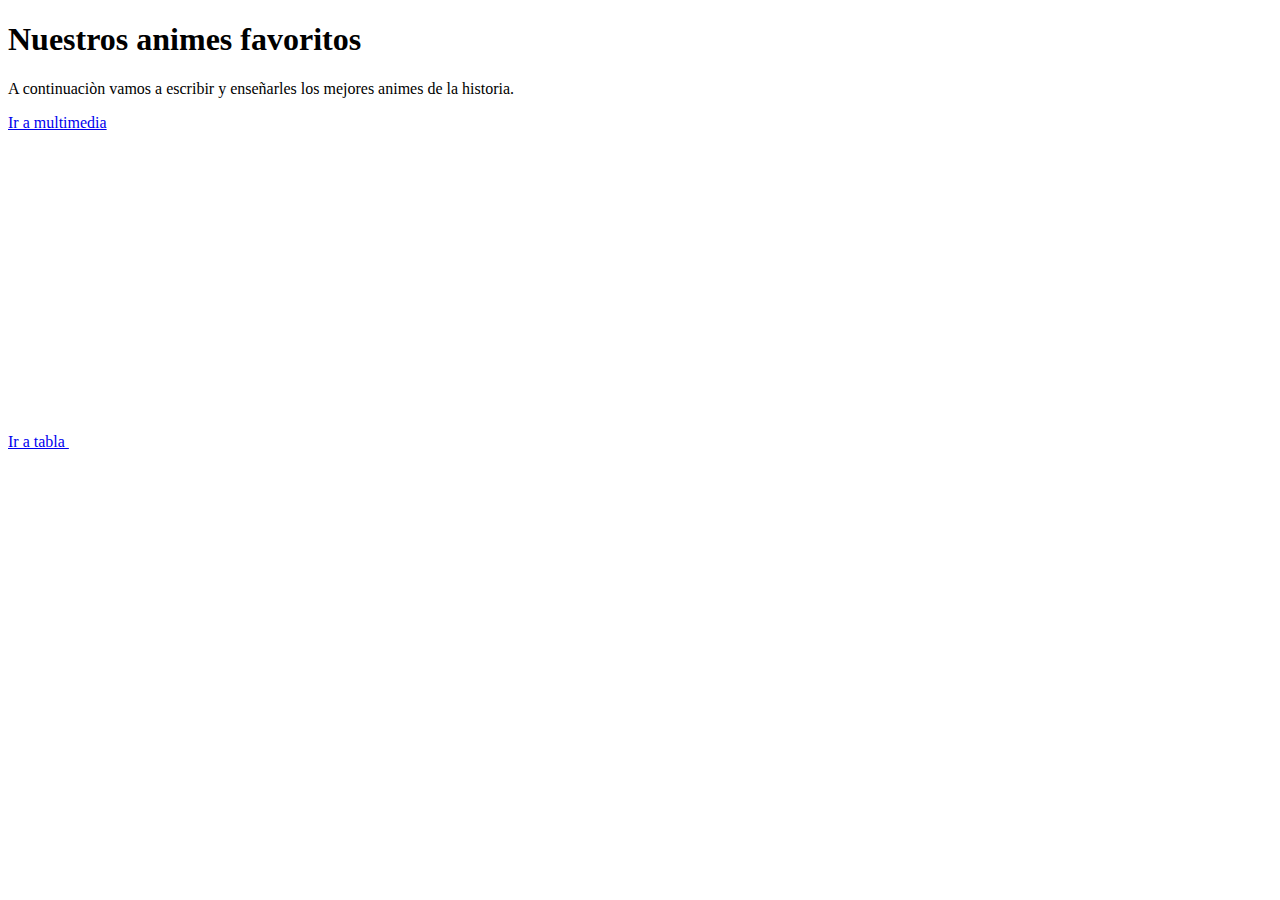
==== index.html @ dfa2626c "Version 2.0" ====
<!DOCTYPE html>
<html>
<head>
<title>Anime mixto</title>
</head>
<body>

<h1>Nuestros animes favoritos</h1>
<p>A continuaciòn vamos a escribir y enseñarles los mejores animes de la historia.</p>

</body>
</html>
<body>
    <a href="multimedia.html">Ir a multimedia</a>
    <br>
    <a href="tabla.html">Ir a tabla </a>
   
    <a href="http://table"></a>
    <a href="http://"></a>
</body>
<iframe width="560" height="315" src="https://www.youtube.com/embed/nAIPgTQ3QJ4" frameborder="0" allow="accelerometer; autoplay; encrypted-media; gyroscope; picture-in-picture" allowfullscreen></iframe>
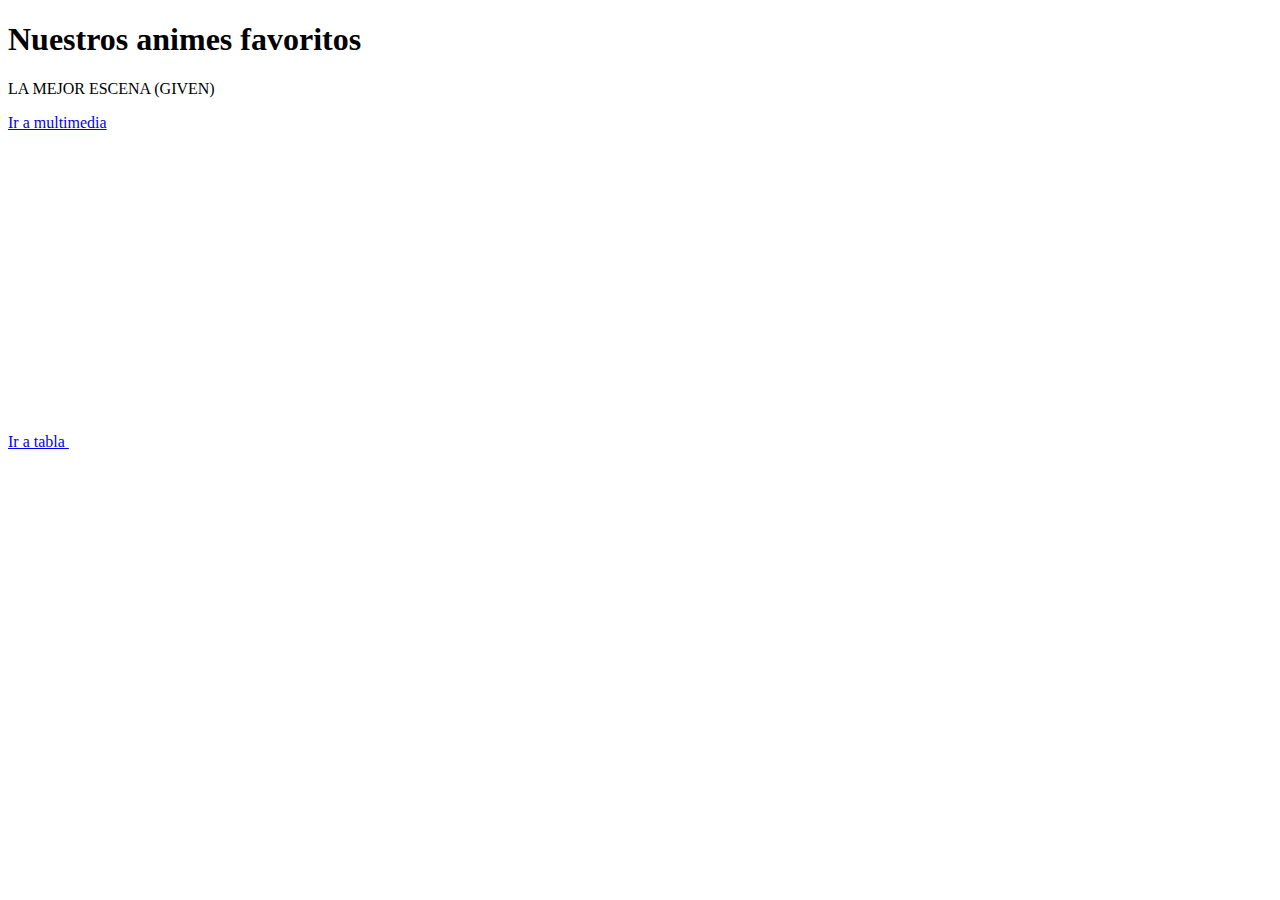
==== commit ca1346c3: "version 3.0" ====
--- a/index.html
+++ b/index.html
@@ -6,7 +6,7 @@
 <body>
 
 <h1>Nuestros animes favoritos</h1>
-<p>A continuaciòn vamos a escribir y enseñarles los mejores animes de la historia.</p>
+<p>LA MEJOR ESCENA (GIVEN)</p>
 
 </body>
 </html>
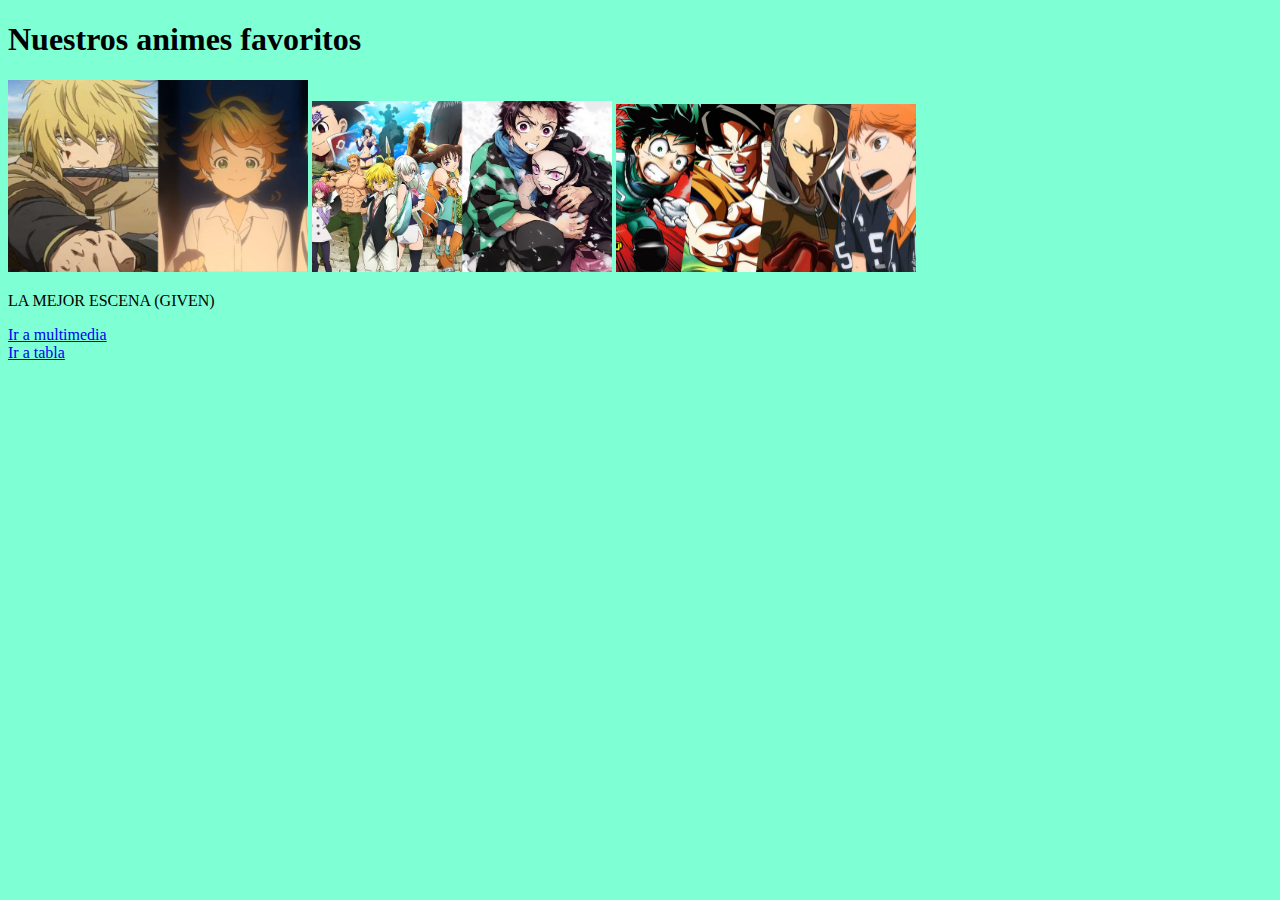
==== commit 2f6a2668: "version 4.0" ====
--- a/index.html
+++ b/index.html
@@ -2,10 +2,17 @@
 <html>
 <head>
 <title>Anime mixto</title>
+<style>
+img{
+    width: 300px;
+}
+</style>
 </head>
-<body>
-
+<body style="background-color: aquamarine">
 <h1>Nuestros animes favoritos</h1>
+<img src="anime.jpg">
+<img src="2.jpg">
+<img src="1.jpg">
 <p>LA MEJOR ESCENA (GIVEN)</p>
 
 </body>
@@ -18,4 +25,3 @@
     <a href="http://table"></a>
     <a href="http://"></a>
 </body>
-<iframe width="560" height="315" src="https://www.youtube.com/embed/nAIPgTQ3QJ4" frameborder="0" allow="accelerometer; autoplay; encrypted-media; gyroscope; picture-in-picture" allowfullscreen></iframe>
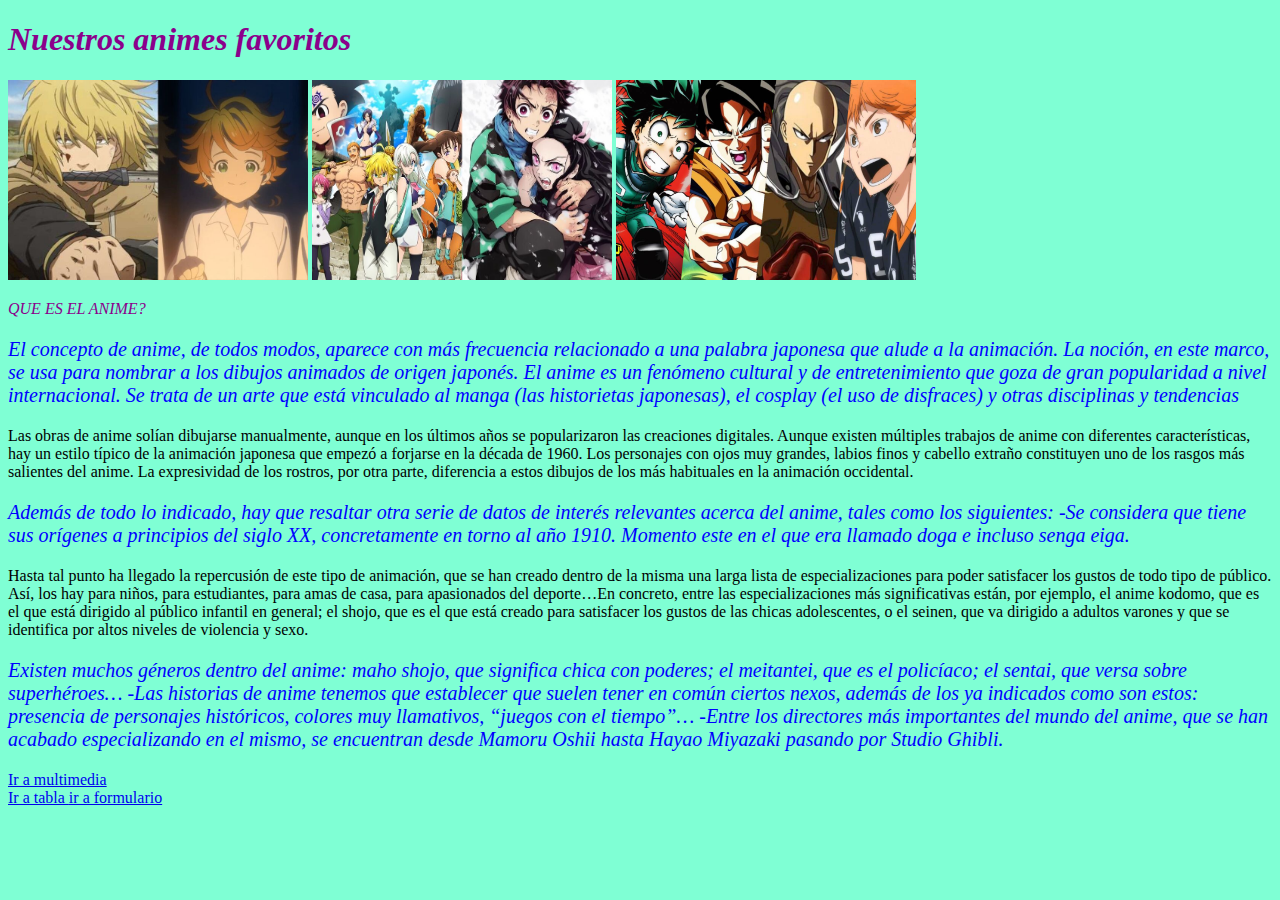
==== commit b685c87a: "version7.0" ====
--- a/index.html
+++ b/index.html
@@ -3,25 +3,32 @@
 <head>
 <title>Anime mixto</title>
 <style>
-img{
-    width: 300px;
-}
 </style>
+<link rel="stylesheet" href="style.css">
 </head>
 <body style="background-color: aquamarine">
-<h1>Nuestros animes favoritos</h1>
-<img src="anime.jpg">
-<img src="2.jpg">
-<img src="1.jpg">
-<p>LA MEJOR ESCENA (GIVEN)</p>
-
+<h1 id="mititulo">Nuestros animes favoritos</h1>
+<img class="imagenes" src="anime.jpg">
+<img class="imagenes" src="2.jpg">
+<img class="imagenes" src="1.jpg">
+<p id="mititulo">QUE ES EL ANIME?</p>
+<p id="miparrafo">El concepto de anime, de todos modos, aparece con más frecuencia relacionado a una palabra japonesa que alude a la animación. La noción, en este marco, se usa para nombrar a los dibujos animados de origen japonés.
+ El anime es un fenómeno cultural y de entretenimiento que goza de gran popularidad a nivel internacional. Se trata de un arte que está vinculado al manga (las historietas japonesas), el cosplay (el uso de disfraces) y otras disciplinas y tendencias</p>
+<p>Las obras de anime solían dibujarse manualmente, aunque en los últimos años se popularizaron las creaciones digitales. Aunque existen múltiples trabajos de anime con diferentes características, hay un estilo típico de la animación japonesa que empezó a forjarse en la década de 1960.
+Los personajes con ojos muy grandes, labios finos y cabello extraño constituyen uno de los rasgos más salientes del anime. La expresividad de los rostros, por otra parte, diferencia a estos dibujos de los más habituales en la animación occidental.</p>
+<p id="miparrafo">Además de todo lo indicado, hay que resaltar otra serie de datos de interés relevantes acerca del anime, tales como los siguientes:
+    -Se considera que tiene sus orígenes a principios del siglo XX, concretamente en torno al año 1910. Momento este en el que era llamado doga e incluso senga eiga.</p>
+<p>Hasta tal punto ha llegado la repercusión de este tipo de animación, que se han creado dentro de la misma una larga lista de especializaciones para poder satisfacer los gustos de todo tipo de público. Así, los hay para niños, para estudiantes, para amas de casa, para apasionados del deporte…En concreto, entre las especializaciones más significativas están, por ejemplo, el anime kodomo, que es el que está dirigido al público infantil en general; el shojo, que es el que está creado para satisfacer los gustos de las chicas adolescentes, o el seinen, que va dirigido a adultos varones y que se identifica por altos niveles de violencia y sexo.</p>
+<p id="miparrafo">Existen muchos géneros dentro del anime: maho shojo, que significa chica con poderes; el meitantei, que es el policíaco; el sentai, que versa sobre superhéroes…
+    -Las historias de anime tenemos que establecer que suelen tener en común ciertos nexos, además de los ya indicados como son estos: presencia de personajes históricos, colores muy llamativos, “juegos con el tiempo”…
+    -Entre los directores más importantes del mundo del anime, que se han acabado especializando en el mismo, se encuentran desde Mamoru Oshii hasta Hayao Miyazaki pasando por Studio Ghibli.</p>
 </body>
 </html>
 <body>
     <a href="multimedia.html">Ir a multimedia</a>
     <br>
     <a href="tabla.html">Ir a tabla </a>
-   
+    <a href="formulario.html">ir a formulario</a>
     <a href="http://table"></a>
     <a href="http://"></a>
 </body>
--- a/style.css
+++ b/style.css
@@ -0,0 +1,17 @@
+body{
+    background-color:aquamarine;
+    color: black;
+}
+#mititulo{
+    font-style:italic;
+    color: darkmagenta;
+}
+#miparrafo{
+    font-style:italic;
+    font-size: 20px;
+    color:blue;
+}
+.imagenes{
+    width: 300px;
+    height: 200px;
+}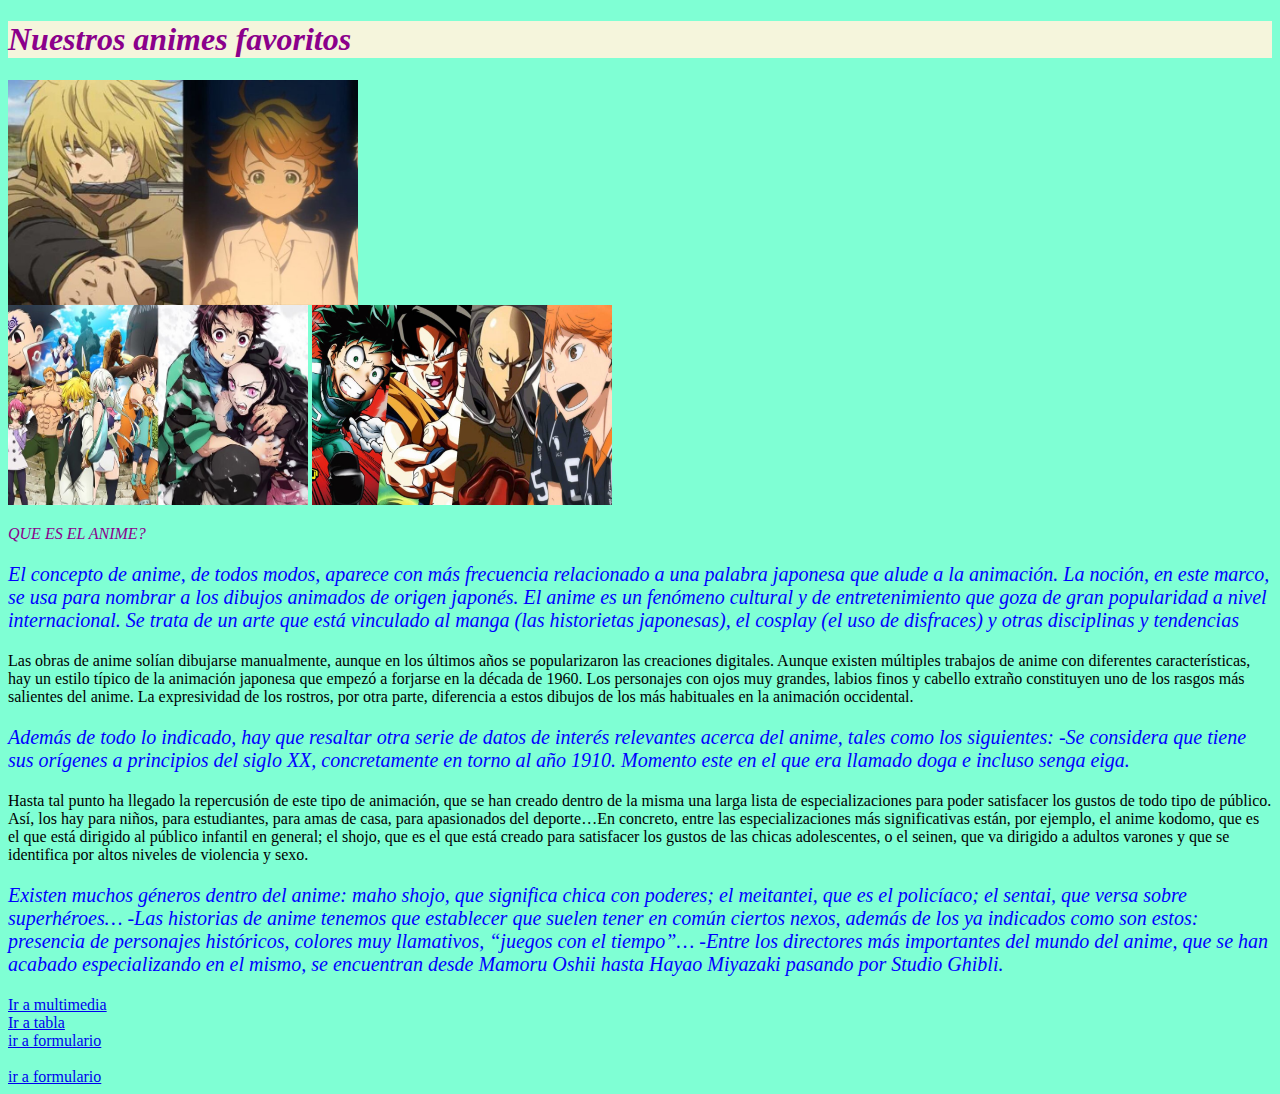
==== commit 390a99d4: "version 8.0" ====
--- a/index.html
+++ b/index.html
@@ -1,14 +1,14 @@
 <!DOCTYPE html>
 <html>
 <head>
-<title>Anime mixto</title>
+<title id="h1">Anime mixto</title>
 <style>
 </style>
 <link rel="stylesheet" href="style.css">
 </head>
 <body style="background-color: aquamarine">
 <h1 id="mititulo">Nuestros animes favoritos</h1>
-<img class="imagenes" src="anime.jpg">
+<img class="imgIntro" src="anime.jpg">
 <img class="imagenes" src="2.jpg">
 <img class="imagenes" src="1.jpg">
 <p id="mititulo">QUE ES EL ANIME?</p>
@@ -28,7 +28,11 @@
     <a href="multimedia.html">Ir a multimedia</a>
     <br>
     <a href="tabla.html">Ir a tabla </a>
+    <br>
     <a href="formulario.html">ir a formulario</a>
+    <br>
     <a href="http://table"></a>
-    <a href="http://"></a>
+    <br>
+    <a href="multimedia.html">ir a formulario</a>
 </body>
+ --- a/style.css
+++ b/style.css
@@ -14,4 +14,23 @@
 .imagenes{
     width: 300px;
     height: 200px;
+}
+h1{
+    background-color: beige
+}
+.imgIntro{
+    width: 350px;
+    display: block;
+}
+
+a:hover{
+    color: darkgoldenrod;
+    font-size: 30px;
+    font-style: italic
+}
+
+img:hover{
+    width: 420px;
+    height: 420px;
+
 }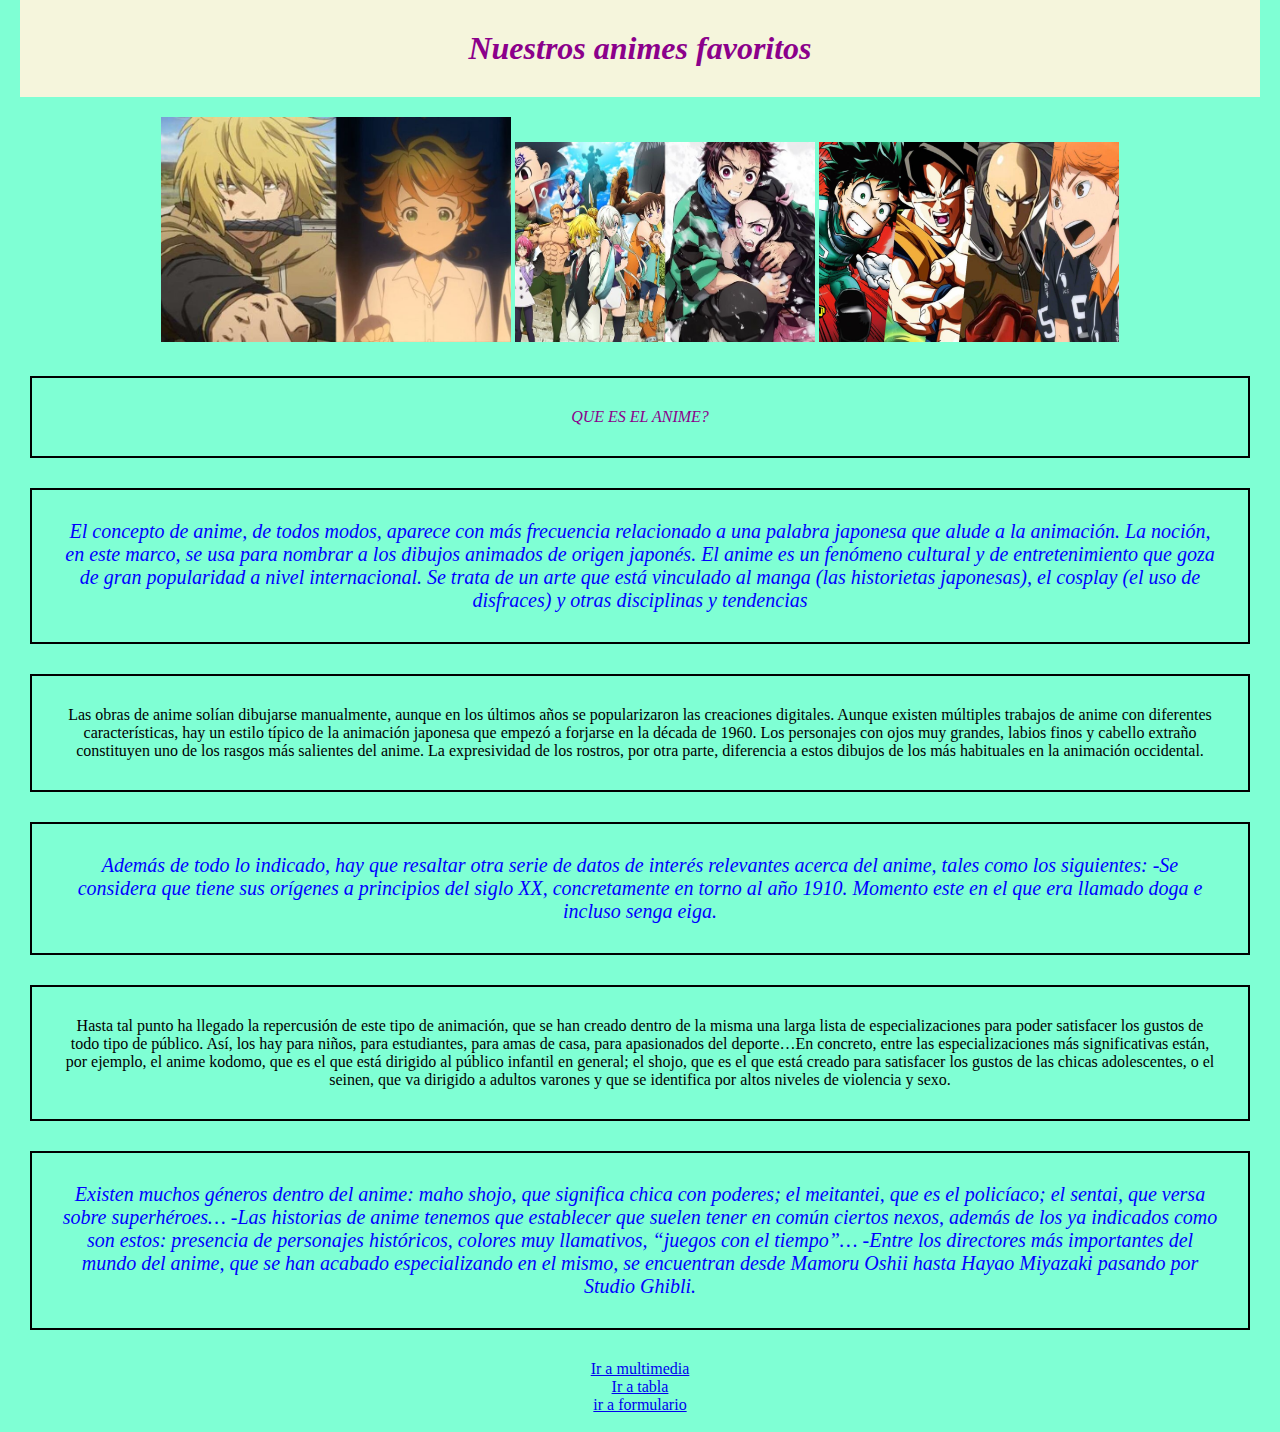
==== commit ed501d80: "version 9.0" ====
--- a/index.html
+++ b/index.html
@@ -33,6 +33,5 @@
     <br>
     <a href="http://table"></a>
     <br>
-    <a href="multimedia.html">ir a formulario</a>
 </body>
  --- a/style.css
+++ b/style.css
@@ -1,10 +1,17 @@
+*{
+    margin: auto;
+    margin: auto;
+}
 body{
     background-color:aquamarine;
     color: black;
+    text-align: center;
 }
 #mititulo{
     font-style:italic;
     color: darkmagenta;
+    padding: 30px;
+    font size: 100px;
 }
 #miparrafo{
     font-style:italic;
@@ -16,21 +23,29 @@
     height: 200px;
 }
 h1{
-    background-color: beige
+    background-color: beige;
+    margin-left: 20px;
+    margin-right: 20px;
+}
+p{
+    border: 2px solid black;
+    padding: 30px;
+    margin: 30px;
 }
 .imgIntro{
     width: 350px;
-    display: block;
+    display: inline;
+    margin-top: 20px;
 }
-
 a:hover{
     color: darkgoldenrod;
     font-size: 30px;
     font-style: italic
 }
-
 img:hover{
     width: 420px;
     height: 420px;
-
+}
+#video{
+    margin-top: 20px
 }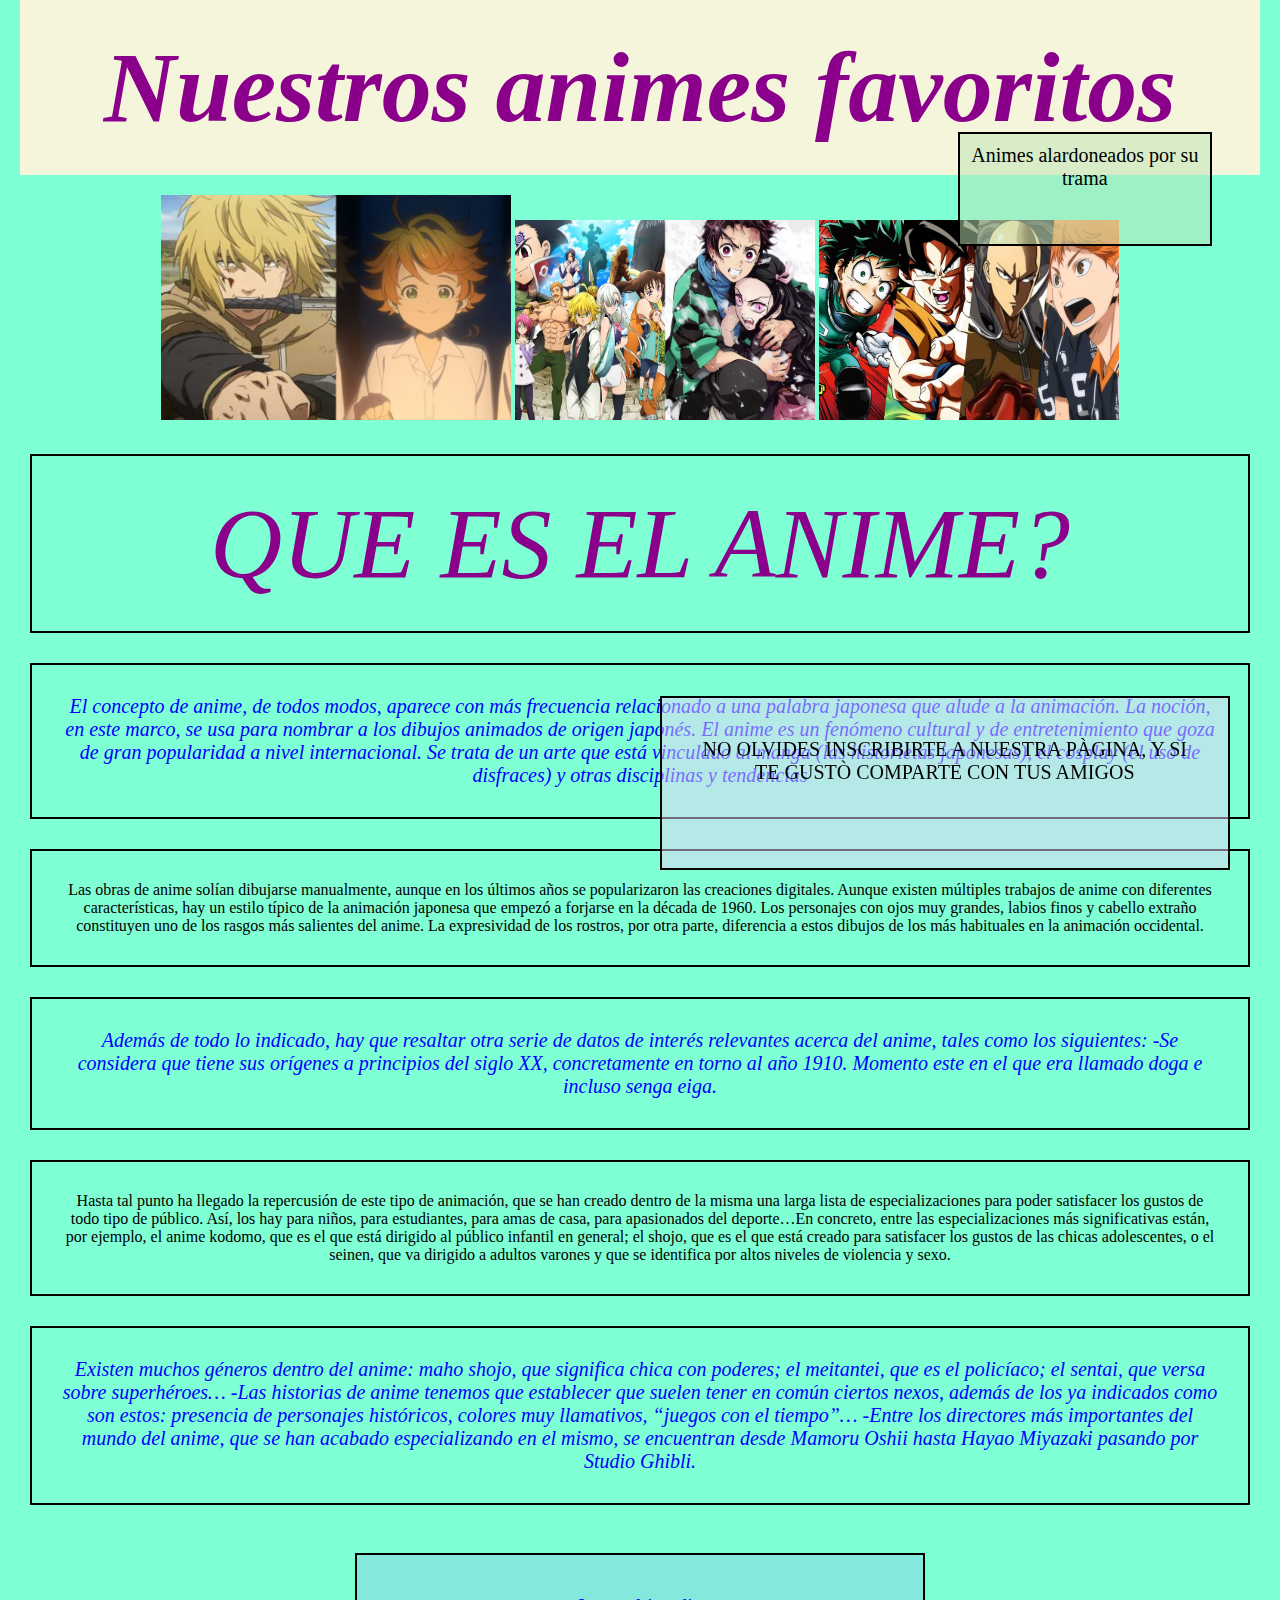
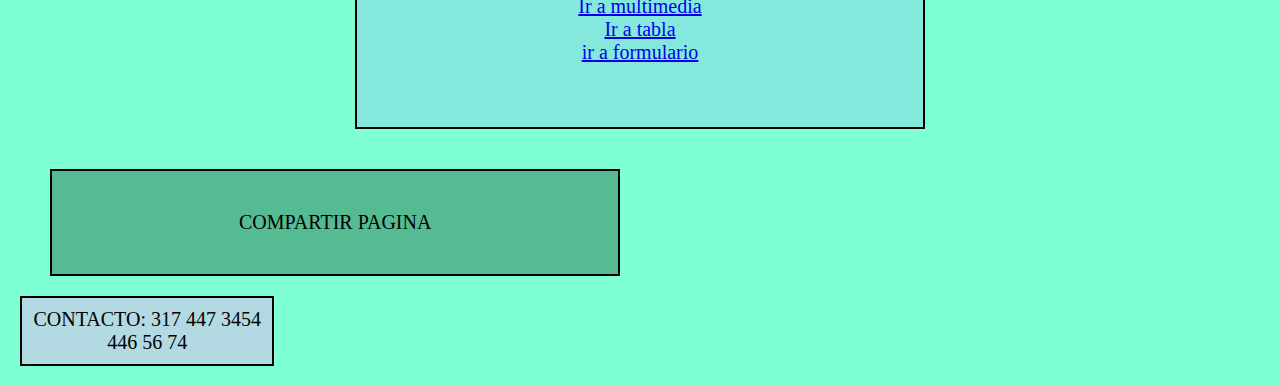
==== commit c3eba619: "version 11.0" ====
--- a/index.html
+++ b/index.html
@@ -1,7 +1,7 @@
 <!DOCTYPE html>
 <html>
 <head>
-<title id="h1">Anime mixto</title>
+<title class="cuadro1" id="h1">Anime mixto</title>
 <style>
 </style>
 <link rel="stylesheet" href="style.css">
@@ -25,13 +25,37 @@
 </body>
 </html>
 <body>
-    <a href="multimedia.html">Ir a multimedia</a>
+    
     <br>
-    <a href="tabla.html">Ir a tabla </a>
-    <br>
-    <a href="formulario.html">ir a formulario</a>
-    <br>
-    <a href="http://table"></a>
-    <br>
+    <div class="cuadro1">
+            <a href="multimedia.html">Ir a multimedia</a>
+            <br>
+            <a href="tabla.html">Ir a tabla </a>
+            <br>
+            <a href="formulario.html">ir a formulario</a>
+            <br>
+            <a href="http://table"></a>
+            <br>
+    </div>
+    
+    <div class="cuadro2">
+        COMPARTIR PAGINA
+    </div>
+
+        <div class="cuadro3">
+         NO OLVIDES INSCRIBIRTE A NUESTRA PÀGINA, Y SI TE GUSTÒ COMPARTE CON TUS AMIGOS
+     </div>
+
+     <div class="cuadro4">
+         Animes alardoneados por su trama
+    </div>
+
+    <div class="flotante">
+        CONTACTO:
+        317 447 3454
+        446 56 74
+    </div>
+
 </body>
+
  --- a/style.css
+++ b/style.css
@@ -11,7 +11,7 @@
     font-style:italic;
     color: darkmagenta;
     padding: 30px;
-    font size: 100px;
+    font-size: 100px;
 }
 #miparrafo{
     font-style:italic;
@@ -48,4 +48,70 @@
 }
 #video{
     margin-top: 20px
+}
+.cuadro1{
+    width: 38%;
+    height: 30%;
+    border: black solid 2px;
+    padding: 40px;
+    background-color: rgba(139, 210, 228, 0.5);
+    font-family: 'Times New Roman', Times, serif;
+    font-size: 20px;
+    position: static;
+}
+.cuadro2{
+    width: 38%;
+    height: 30%;
+    border: black solid 2px;
+    padding: 40px;
+    background-color: rgba(41, 119, 80, 0.5);
+    font-family: 'Times New Roman', Times, serif;
+    font-size: 20px;
+    position: relative;
+    margin: 20px;
+    top: 20px;
+    left: 30px;
+}
+
+.cuadro3{
+    width: 38%;
+    height: 10%;
+    border: black solid 2px;
+    padding: 40px;
+    background-color: rgba(236, 212, 252, 0.5);
+    font-family: 'Times New Roman', Times, serif;
+    font-size: 20px;
+    position: fixed;
+    margin: 20px;
+    bottom: 10px;
+    right: 30px;
+}
+
+.cuadro4{
+    width: 18%;
+    height: 10%;
+    border: black solid 2px;
+    padding: 10px;
+    background-color: rgba(190, 228, 179, 0.5);
+    font-family: 'Times New Roman', Times, serif;
+    font-size: 20px;
+    position: absolute;
+    margin: 20px;
+    top: 112px;
+    right: 48px;
+}
+
+.flotante{
+    width: 18%;
+    height: 10%;
+    border: black solid 2px;
+    padding: 10px;
+    background-color: rgba(231, 179, 241, 0.5);
+    font-family: 'Times New Roman', Times, serif;
+    font-size: 20px;
+    float: left;
+    margin: 20px;
+    top: 40px;
+    right: 48px;
+
 }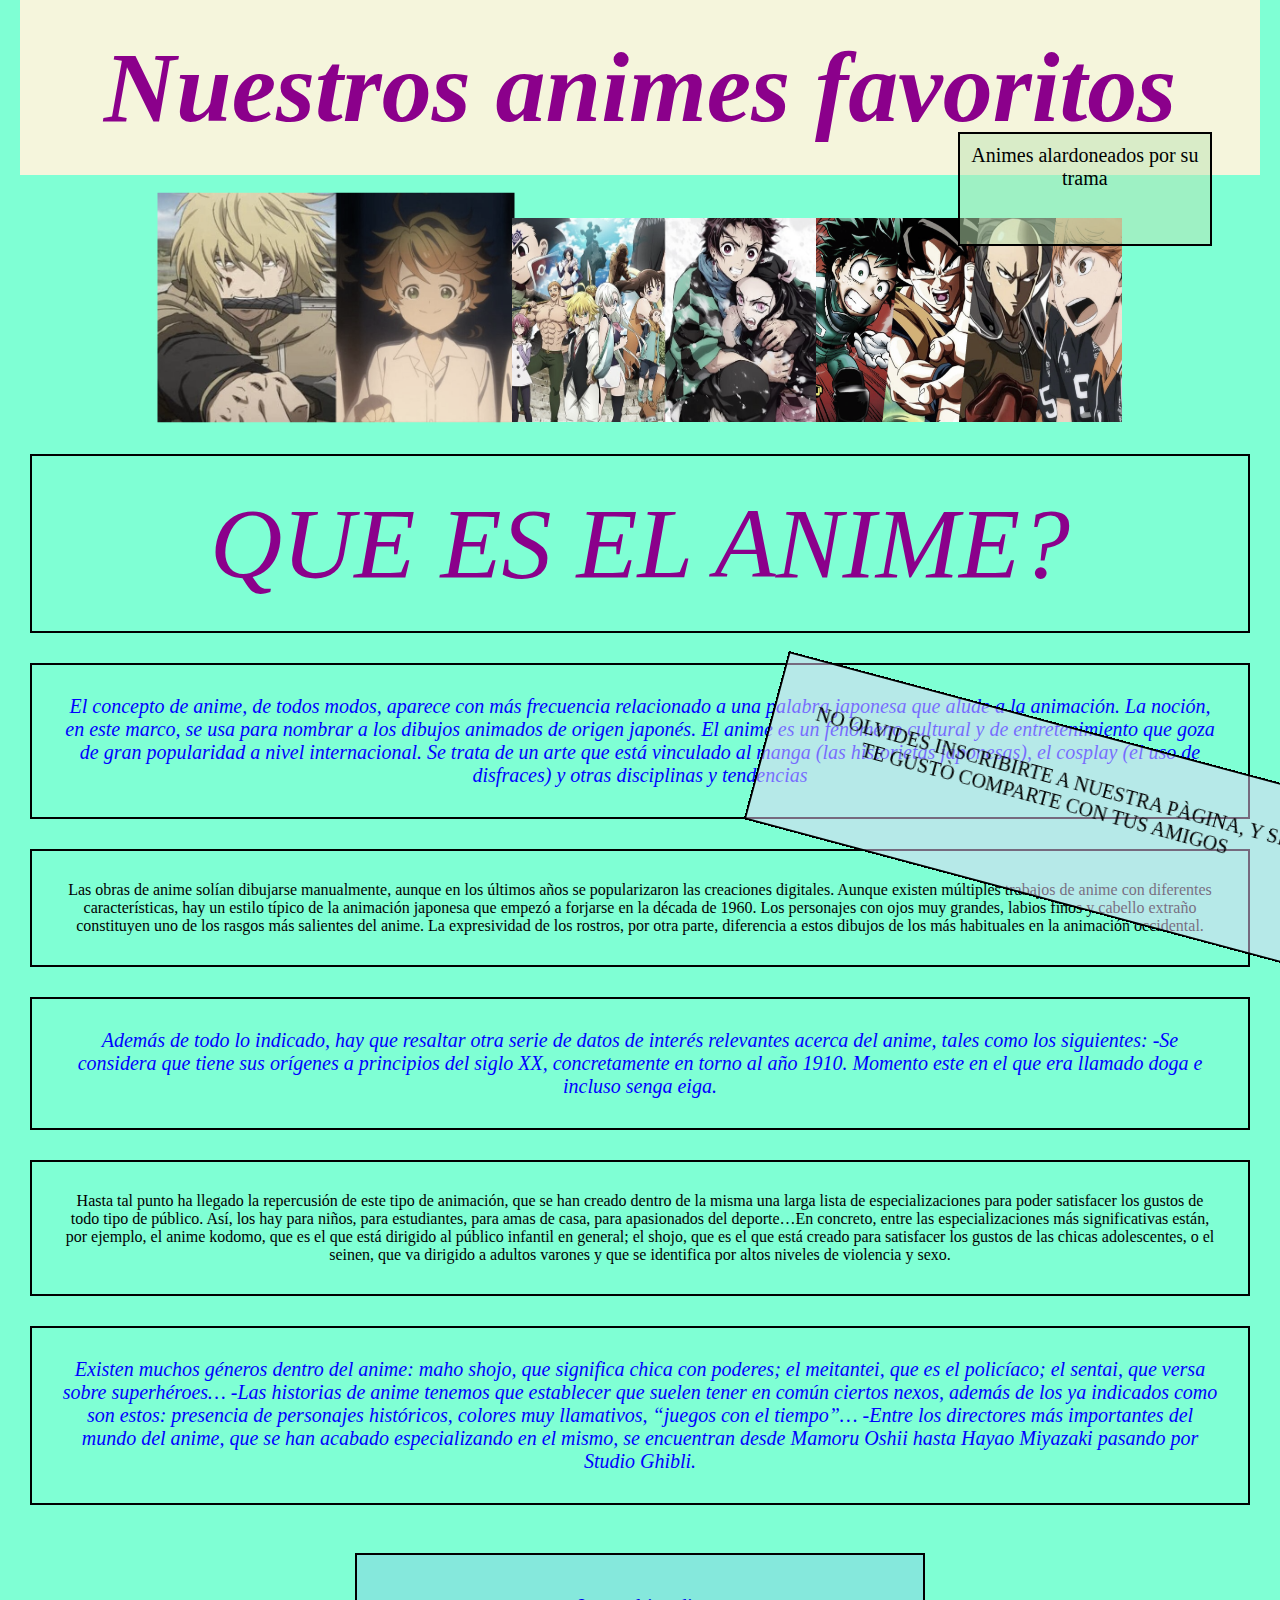
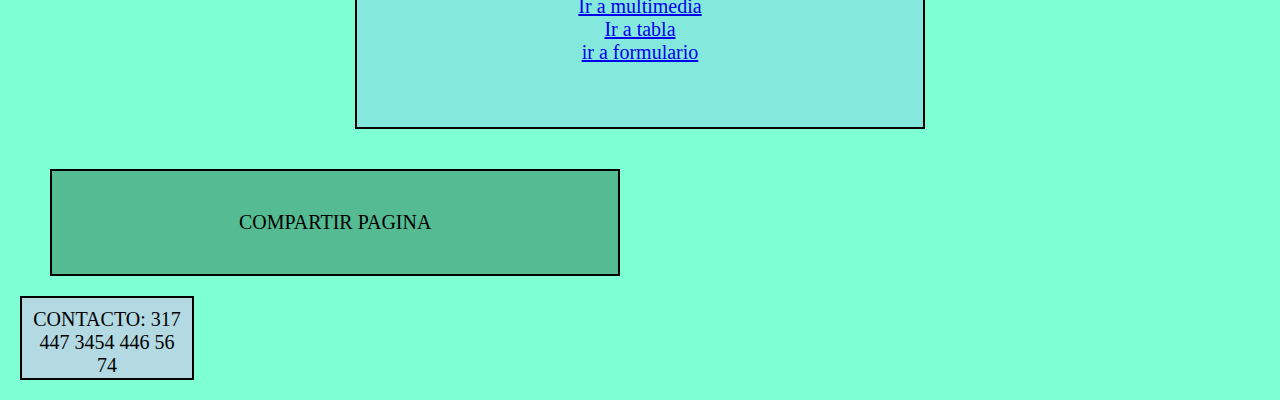
==== commit a38151a1: "version 22.0" ====
--- a/index.html
+++ b/index.html
@@ -8,9 +8,9 @@
 </head>
 <body style="background-color: aquamarine">
 <h1 id="mititulo">Nuestros animes favoritos</h1>
-<img class="imgIntro" src="anime.jpg">
-<img class="imagenes" src="2.jpg">
-<img class="imagenes" src="1.jpg">
+<img id="miImagen" class="imgIntro" src="anime.jpg">
+<img id="miImagen" class="imagenes" src="2.jpg">
+<img id="miImagen" class="imagenes" src="1.jpg">
 <p id="mititulo">QUE ES EL ANIME?</p>
 <p id="miparrafo">El concepto de anime, de todos modos, aparece con más frecuencia relacionado a una palabra japonesa que alude a la animación. La noción, en este marco, se usa para nombrar a los dibujos animados de origen japonés.
  El anime es un fenómeno cultural y de entretenimiento que goza de gran popularidad a nivel internacional. Se trata de un arte que está vinculado al manga (las historietas japonesas), el cosplay (el uso de disfraces) y otras disciplinas y tendencias</p>
@@ -50,7 +50,7 @@
          Animes alardoneados por su trama
     </div>
 
-    <div class="flotante">
+    <divd class="flotante">
         CONTACTO:
         317 447 3454
         446 56 74
--- a/style.css
+++ b/style.css
@@ -85,6 +85,7 @@
     margin: 20px;
     bottom: 10px;
     right: 30px;
+    transform: rotate(15deg) translate(100px);
 }
 
 .cuadro4{
@@ -112,6 +113,23 @@
     float: left;
     margin: 20px;
     top: 40px;
-    right: 48px;
+    right: 148px;
+    width: 150px;
+   height: 60px;
+   transition: width 3s;
+}
 
-}+#miImagen{
+    transition-duration: 1s;
+    -moz-transition-timing-function: ease-in;
+    transition-delay: 2s;
+    transform:rotateZ(360deg) scale(1.02); 
+    filter: grayscale(50%);      
+ }
+
+ .titulo{
+    width: 50px;
+    height: 50px;
+    background: #32CD32;
+    transition: width 3s;
+ }